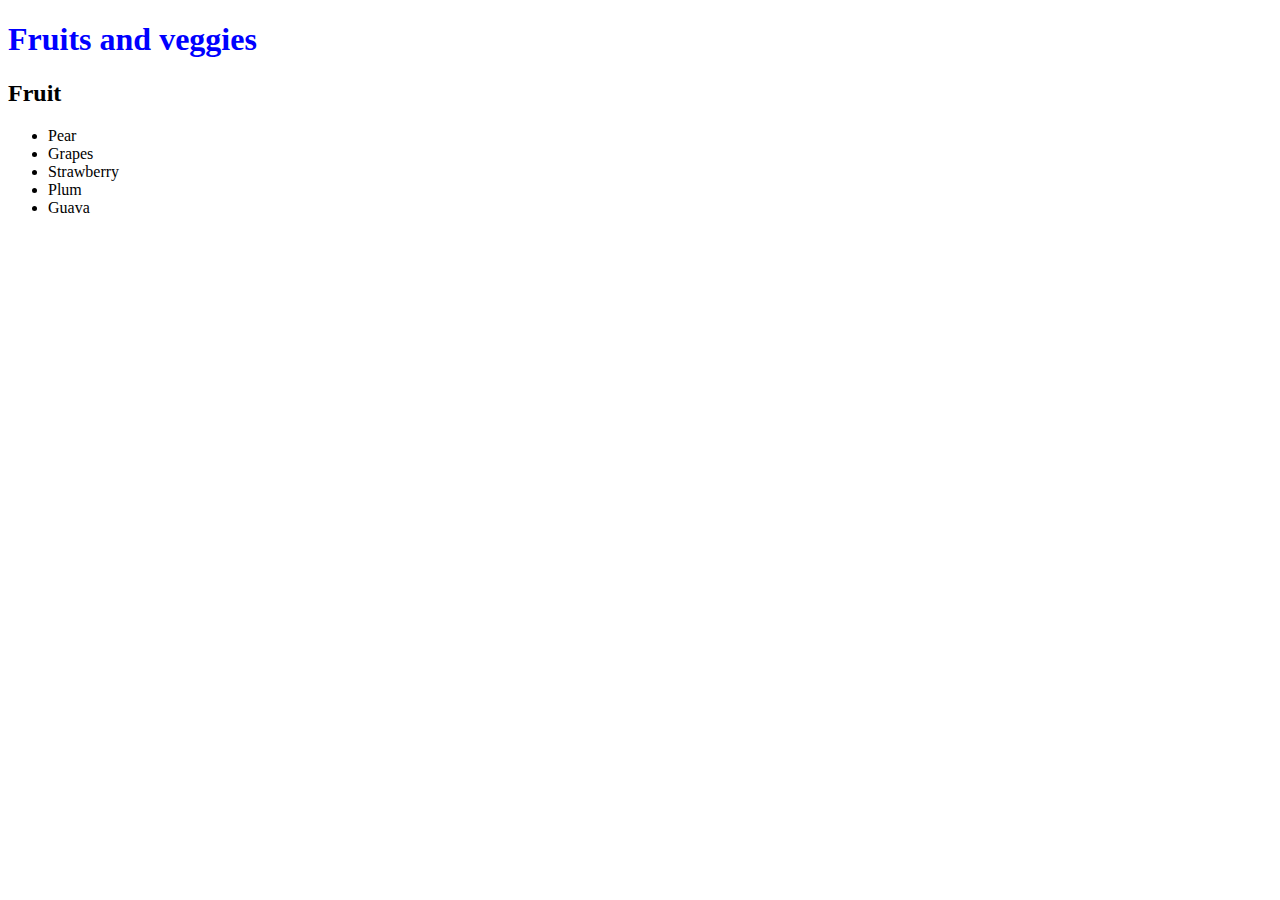
==== index.html @ 580fa72f "principio" ====
<!DOCTYPE html>
<html lang="en">
<head>
    <meta charset="UTF-8">
    <meta http-equiv="X-UA-Compatible" content="IE=edge">
    <meta name="viewport" content="width=device-width, initial-scale=1.0">
    <title>Objetos del DOM</title>
</head>
<body>


  <!-- 1. Leer: innerText -->

  <div id="container">
        <h1 id="title1">Fruits and veggies</h1>
            <div class="list-fruits">
                <h2 id="title2"></h2>
                <ul class="fruits">
                    <li class="fruit-item">Pear</li>
                    <li class="fruit-item">Grapes</li>
                    <li class="fruit-item">Strawberry</li>
                    <li class="fruit-item">Plum</li>
                    <li class="fruit-item">Guava</li>
                </ul>
            </div>
    </div>

    <h3></h3>

    <!-- 2. Modificar: innerHTML -->
    <!-- 3. Crear Etiquetas e Incluir en HTML: appendChild() -->
    <!-- 4. Estilo -->

<script src="index.js"></script>

</body>
</html>
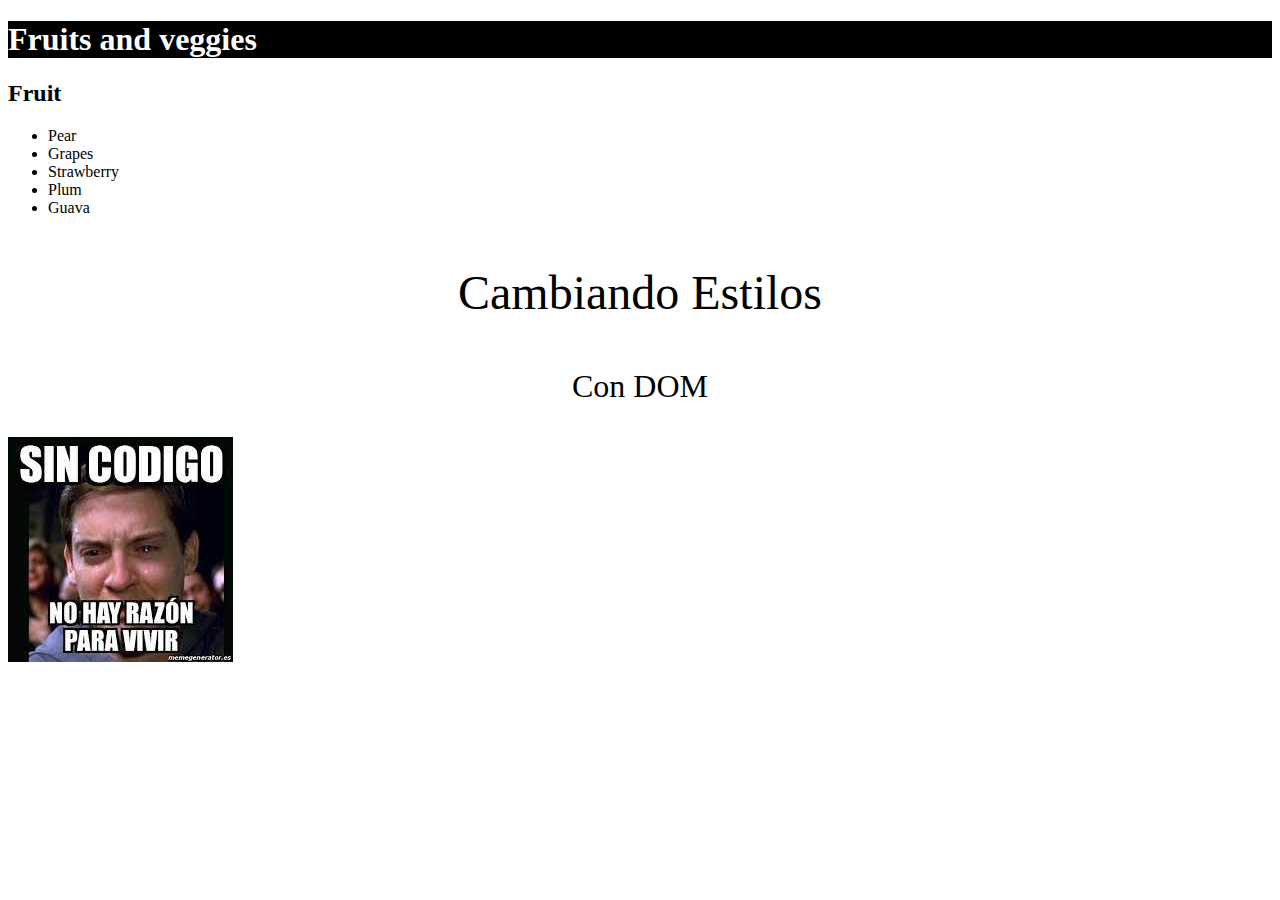
==== commit 5307b7cd: "solo falta classList" ====
--- a/index.html
+++ b/index.html
@@ -25,12 +25,26 @@
             </div>
     </div>
 
-    <h3></h3>
+    
 
     <!-- 2. Modificar: innerHTML -->
     <!-- 3. Crear Etiquetas e Incluir en HTML: appendChild() -->
     <!-- 4. Estilo -->
 
+    <div id="estilos" style="height: 100px;
+                            width: 100px;
+                            border: 4px solid red;">
+                <p id="part1"> Cambiando Estilos </p>
+                <p id="part2"> Con DOM</p>
+    </div>
+
+    <!-- 5. Atributo  -->
+
+    <div id="atributo">
+        <img src="veocodigo.png" alt="Veo codigo sin gente">
+    </div>
+
+
 <script src="index.js"></script>
 
 </body>
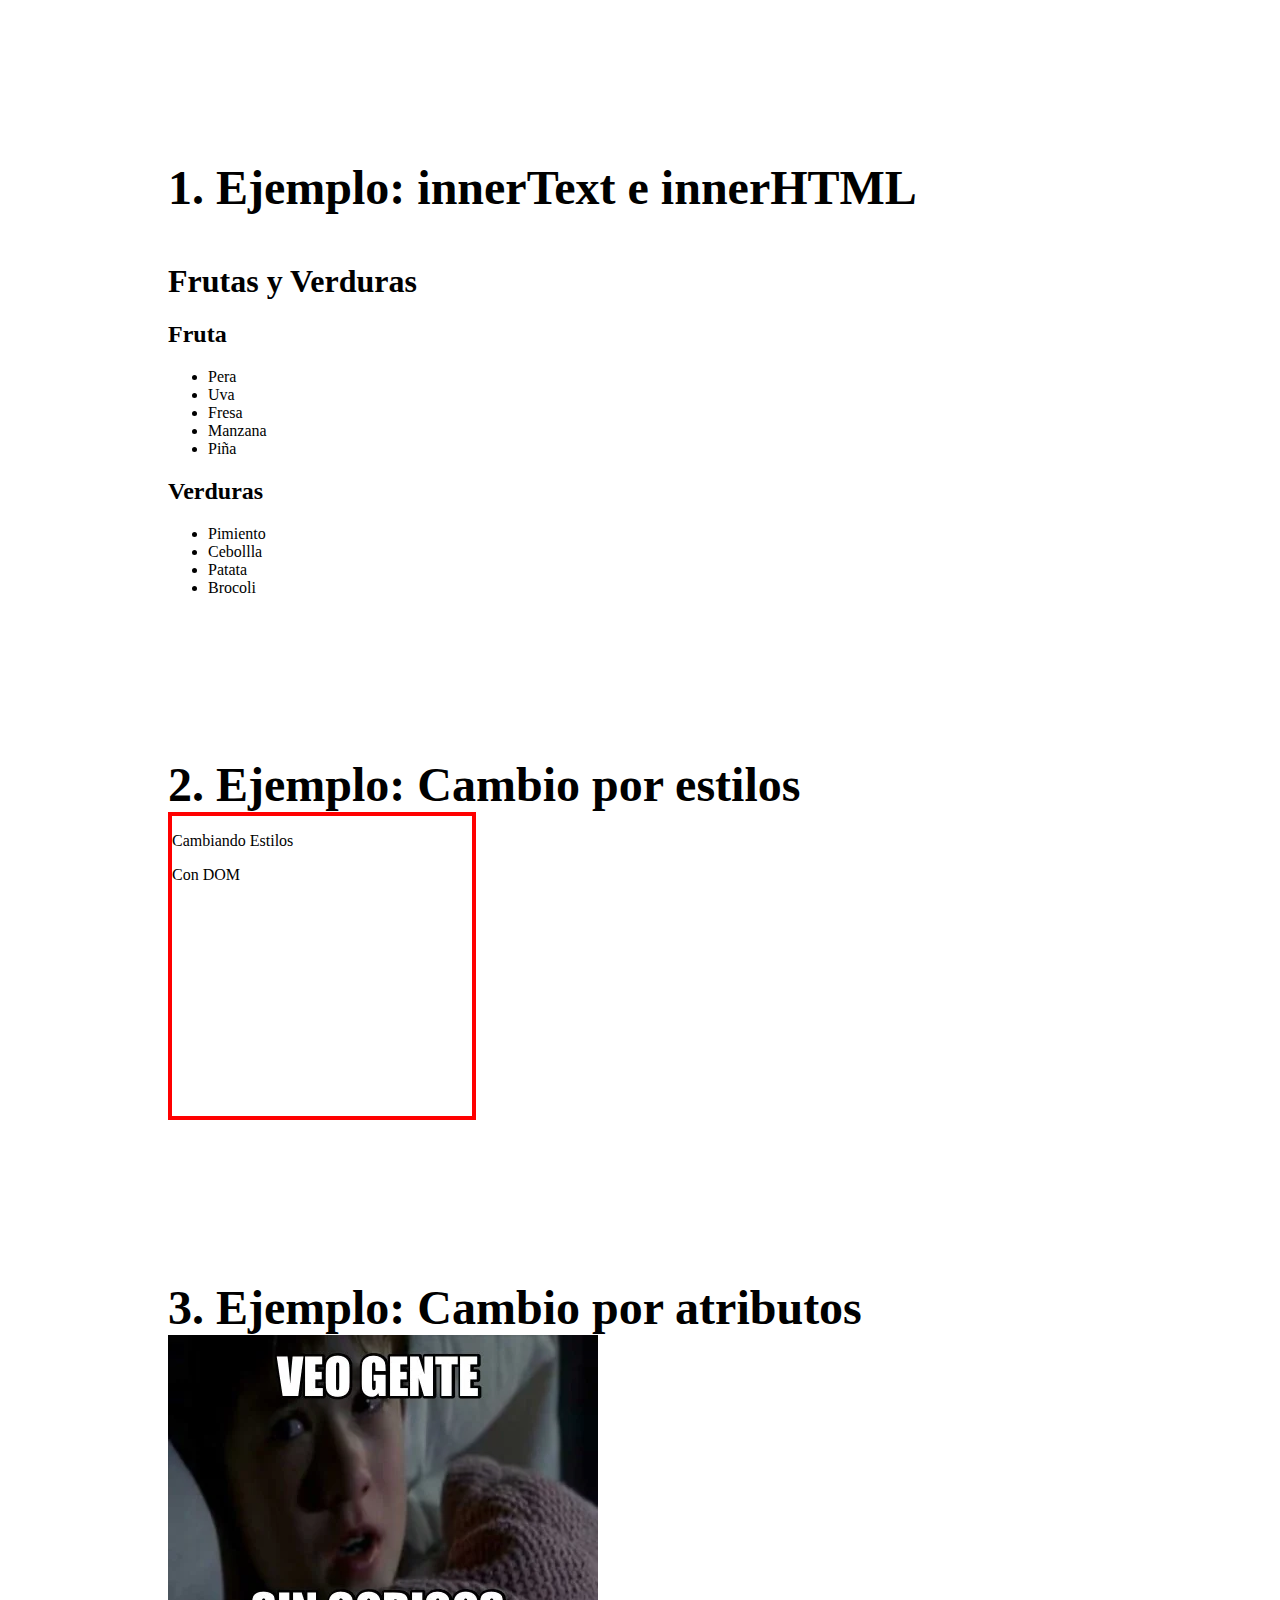
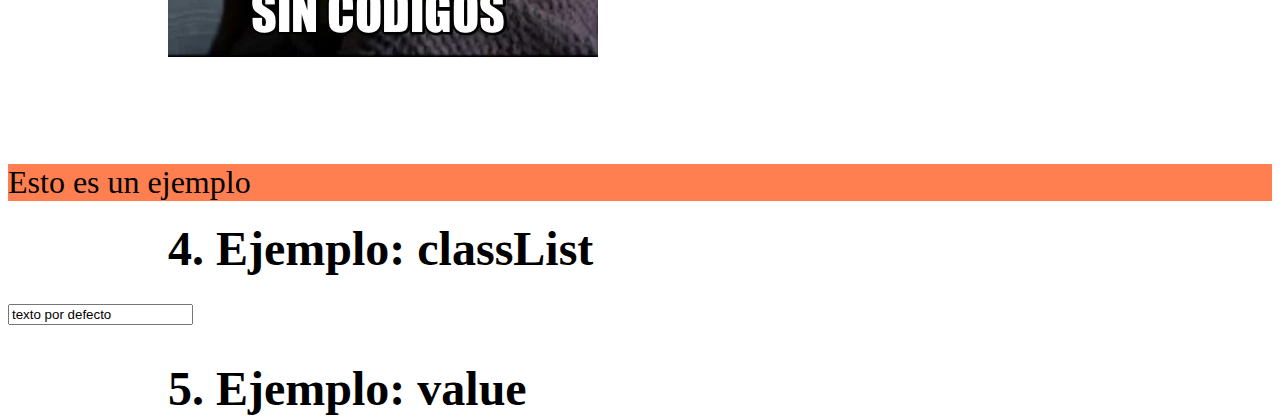
==== commit 8058b24f: "última versión" ====
--- a/index.html
+++ b/index.html
@@ -4,48 +4,83 @@
     <meta charset="UTF-8">
     <meta http-equiv="X-UA-Compatible" content="IE=edge">
     <meta name="viewport" content="width=device-width, initial-scale=1.0">
+    <link rel="stylesheet" href="index.css">
     <title>Objetos del DOM</title>
 </head>
 <body>
 
 
   <!-- 1. Leer: innerText -->
+  <!-- 2. Modificar: innerHTML -->
 
   <div id="container">
-        <h1 id="title1">Fruits and veggies</h1>
+            <h3> 1. Ejemplo: innerText e innerHTML </h3>
+        <h1 id="title1">Frutas y Verduras</h1>
             <div class="list-fruits">
                 <h2 id="title2"></h2>
                 <ul class="fruits">
-                    <li class="fruit-item">Pear</li>
-                    <li class="fruit-item">Grapes</li>
-                    <li class="fruit-item">Strawberry</li>
-                    <li class="fruit-item">Plum</li>
-                    <li class="fruit-item">Guava</li>
+                    <li class="fruit-item">Pera</li>
+                    <li class="fruit-item">Uva</li>
+                    <li class="fruit-item">Fresa</li>
+                    <li class="fruit-item">Manzana</li>
+                    <li class="fruit-item">Piña</li>
+                </ul>
+            </div>
+            <div class="list-vegie">
+                <h2 id="title3"></h2>
+                <ul class="fruits">
+                    <li class="fruit-item">Pimiento</li>
+                    <li class="fruit-item">Cebollla</li>
+                    <li class="fruit-item">Patata</li>
+                    <li class="fruit-item">Brocoli</li>
                 </ul>
             </div>
     </div>
 
-    
 
-    <!-- 2. Modificar: innerHTML -->
-    <!-- 3. Crear Etiquetas e Incluir en HTML: appendChild() -->
-    <!-- 4. Estilo -->
+    <!-- 3. Estilo -->
 
-    <div id="estilos" style="height: 100px;
-                            width: 100px;
+
+    <div id="cambiando-estilos">
+        <h3> 2. Ejemplo: Cambio por estilos </h3>
+    </div>
+
+    <div id="estilos" style="height: 300px;
+                            width: 300px;
                             border: 4px solid red;">
+                            
                 <p id="part1"> Cambiando Estilos </p>
                 <p id="part2"> Con DOM</p>
     </div>
 
-    <!-- 5. Atributo  -->
+    <!-- 4. Atributo  -->
+
+    <div id="cambiando-estilos">
+        <h3> 3. Ejemplo: Cambio por atributos </h3>
+    </div>
 
     <div id="atributo">
         <img src="veocodigo.png" alt="Veo codigo sin gente">
     </div>
 
+    <!-- 5. classList -->
 
-<script src="index.js"></script>
+    <div id="cambiando-estilos">
+        <h3> 4. Ejemplo: classList </h3>
+    </div>
+
+    <div id="lista-clases">
+        <p>Esto es un ejemplo</p>
+    </div>
+
+   
+    <div id="cambiando-estilos">
+        <h3> 5. Ejemplo: value </h3>
+    </div>
+
+    <input type="text" value="texto por defecto" name="nombre" id="nombre" placeholder="name"> 
+
+    <script src="index.js"></script>
 
 </body>
 </html>--- a/index.css
+++ b/index.css
@@ -0,0 +1,25 @@
+#container{
+    margin: 10rem;
+}
+
+
+#estilos {
+    margin: 10rem;
+}
+
+#atributo {
+    margin: 10rem;
+}
+
+h3 {
+    font-size: 3rem;
+}
+
+#cambiando-estilos{
+    margin: 10rem 10rem -10rem 10rem;
+}
+
+.mystyle {
+    background-color: coral;
+    font-size: 2rem;
+}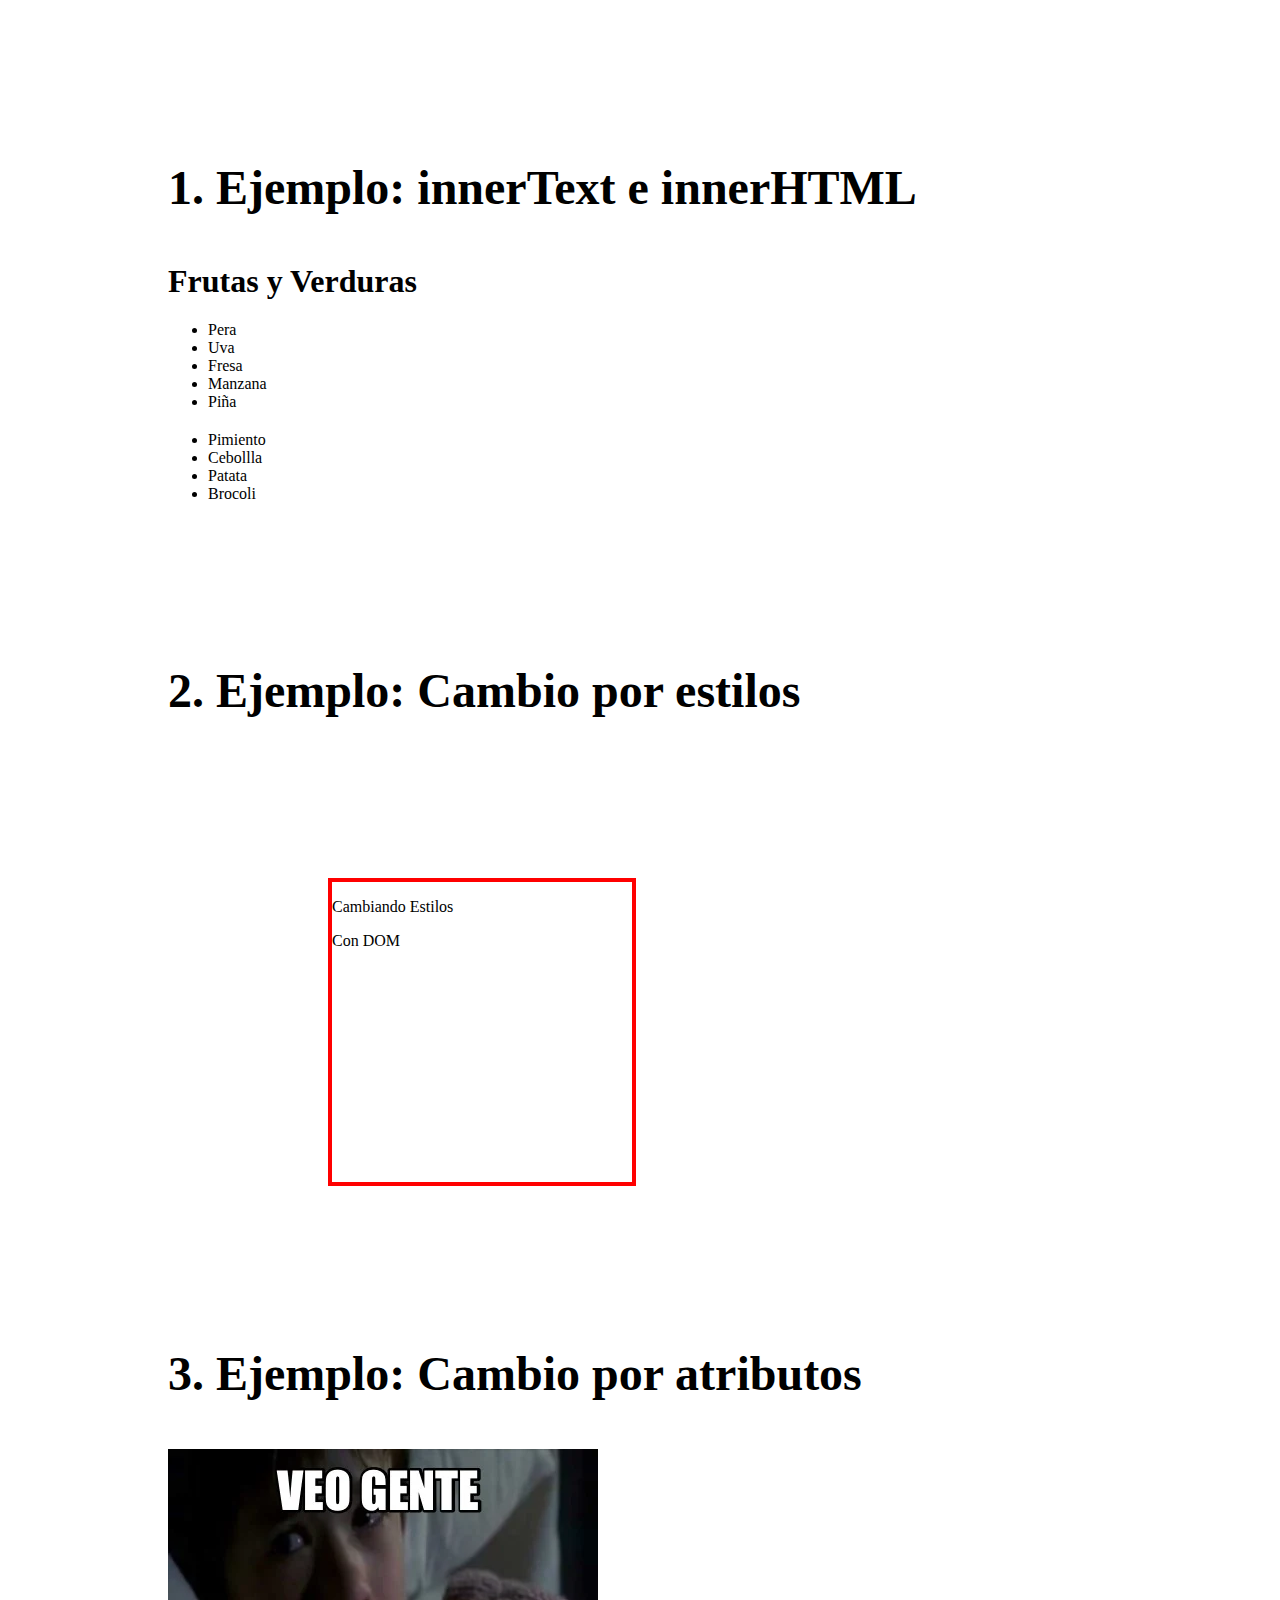
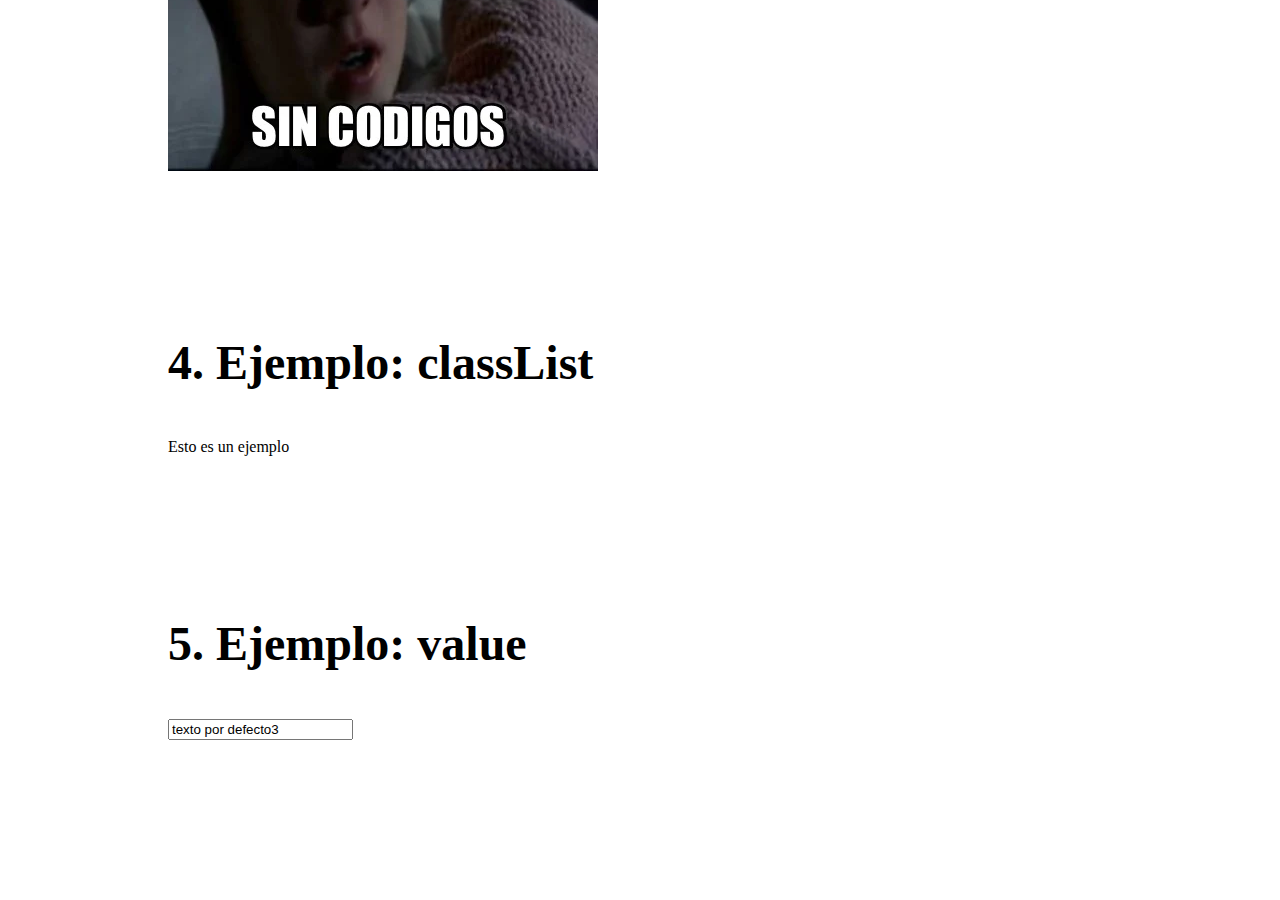
==== commit c3501ddd: "version final desde clase" ====
--- a/index.html
+++ b/index.html
@@ -40,45 +40,56 @@
 
     <!-- 3. Estilo -->
 
+    <div class="container">
+        <div class="cambiando-estilos">
+            <h3> 2. Ejemplo: Cambio por estilos </h3>
+        </div>
 
-    <div id="cambiando-estilos">
-        <h3> 2. Ejemplo: Cambio por estilos </h3>
-    </div>
-
-    <div id="estilos" style="height: 300px;
-                            width: 300px;
-                            border: 4px solid red;">
-                            
-                <p id="part1"> Cambiando Estilos </p>
-                <p id="part2"> Con DOM</p>
+        <div id="estilos" style="height: 300px;
+                                width: 300px;
+                                border: 4px solid red;">
+                                
+                    <p id="part1"> Cambiando Estilos </p>
+                    <p id="part2"> Con DOM</p>
+        </div>
     </div>
 
     <!-- 4. Atributo  -->
 
-    <div id="cambiando-estilos">
-        <h3> 3. Ejemplo: Cambio por atributos </h3>
-    </div>
+    <div class="container">
 
-    <div id="atributo">
-        <img src="veocodigo.png" alt="Veo codigo sin gente">
+        <div class="cambiando-estilos">
+            <h3> 3. Ejemplo: Cambio por atributos </h3>
+        </div>
+
+        <div class="atributo">
+            <img src="veocodigo.png" alt="Veo codigo sin gente">
+        </div>
+
     </div>
 
     <!-- 5. classList -->
 
-    <div id="cambiando-estilos">
-        <h3> 4. Ejemplo: classList </h3>
+    <div class="container">
+
+        <div class="cambiando-estilos1">
+            <h3> 4. Ejemplo: classList </h3>
+        </div>
+
+        <div class="lista-clases">
+            <p>Esto es un ejemplo</p>
+        </div>
     </div>
 
-    <div id="lista-clases">
-        <p>Esto es un ejemplo</p>
+    <div class="container">
+   
+        <div class="cambiando-estilos1">
+            <h3> 5. Ejemplo: value </h3>
+        </div>
+        
+        <input type="phone" value="texto por defecto3" >
+   
     </div>
-
-   
-    <div id="cambiando-estilos">
-        <h3> 5. Ejemplo: value </h3>
-    </div>
-
-    <input type="text" value="texto por defecto" name="nombre" id="nombre" placeholder="name"> 
 
     <script src="index.js"></script>
 
--- a/index.css
+++ b/index.css
@@ -1,4 +1,8 @@
 #container{
+    margin: 10rem;
+}
+
+.container {
     margin: 10rem;
 }
 
@@ -19,6 +23,11 @@
     margin: 10rem 10rem -10rem 10rem;
 }
 
+#cambiando-estilos1{
+    margin: 1rem;
+    margin-left: 5rem;
+}
+
 .mystyle {
     background-color: coral;
     font-size: 2rem;
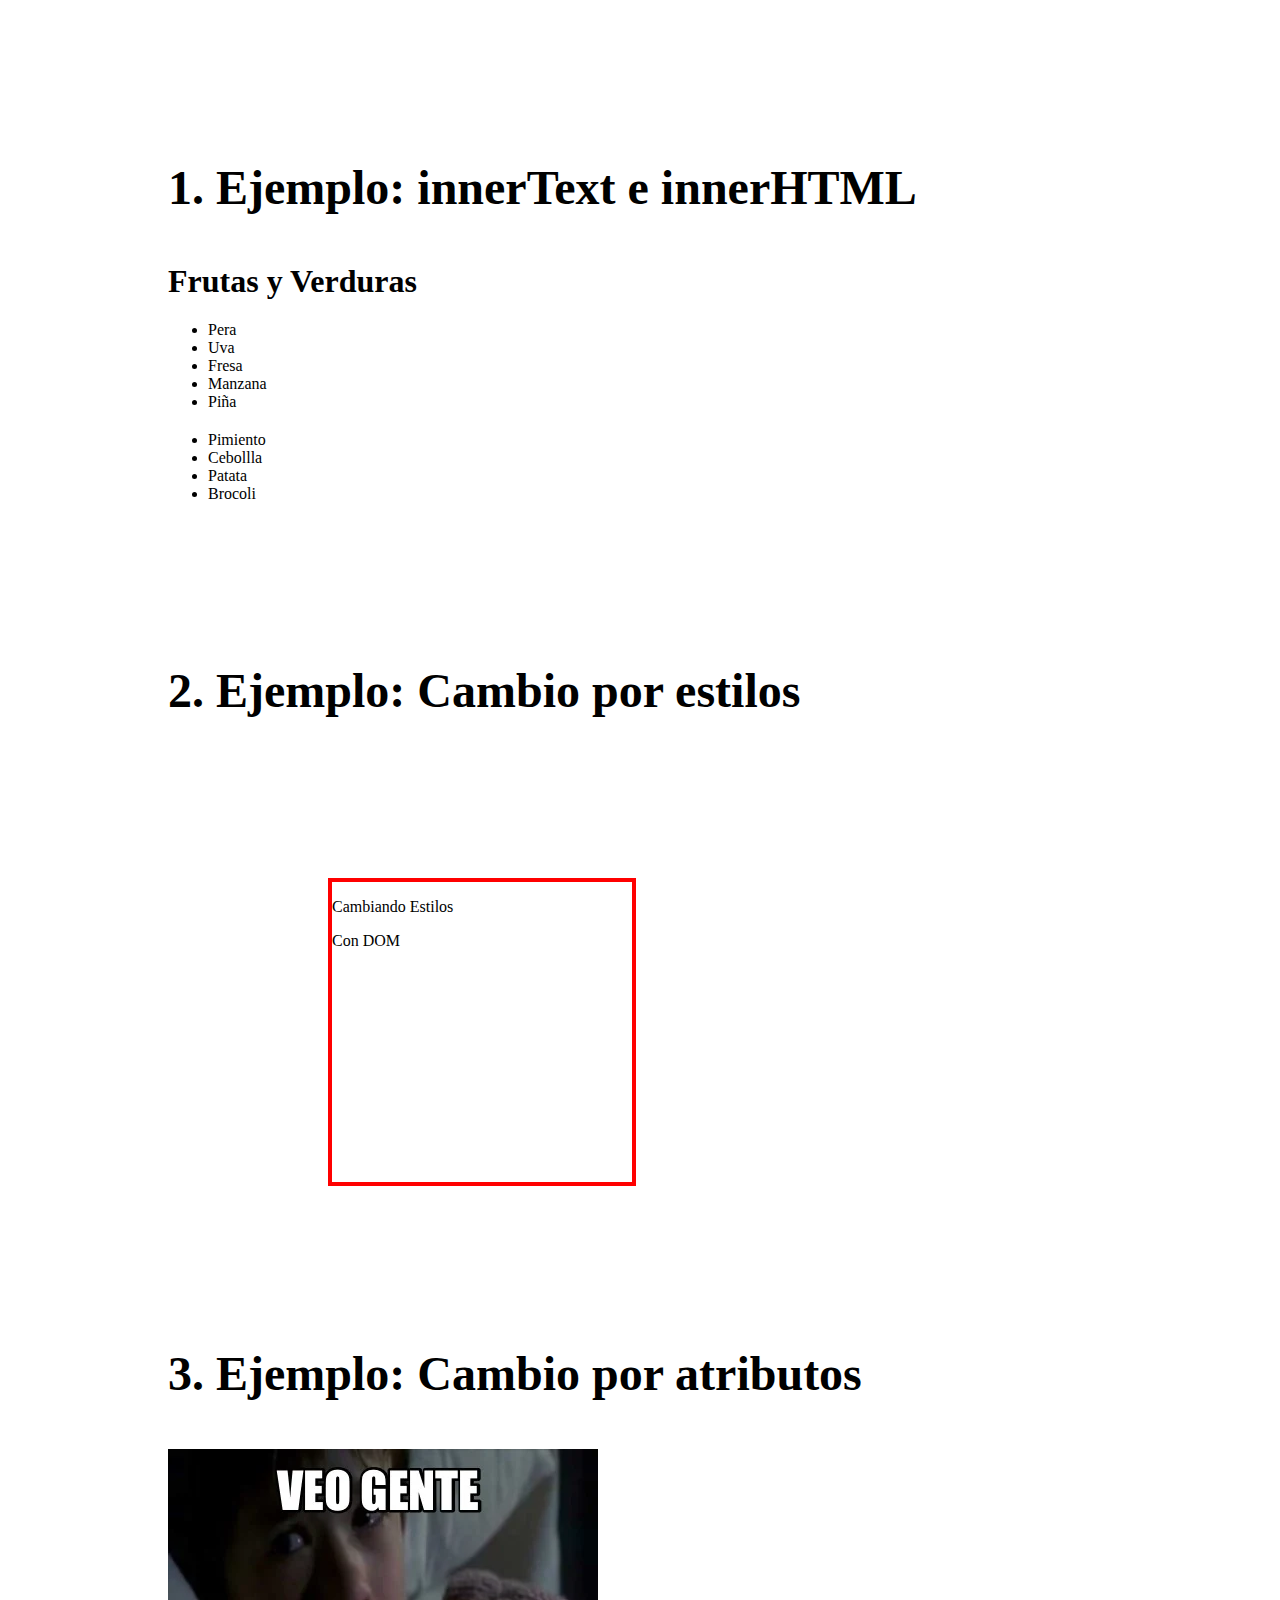
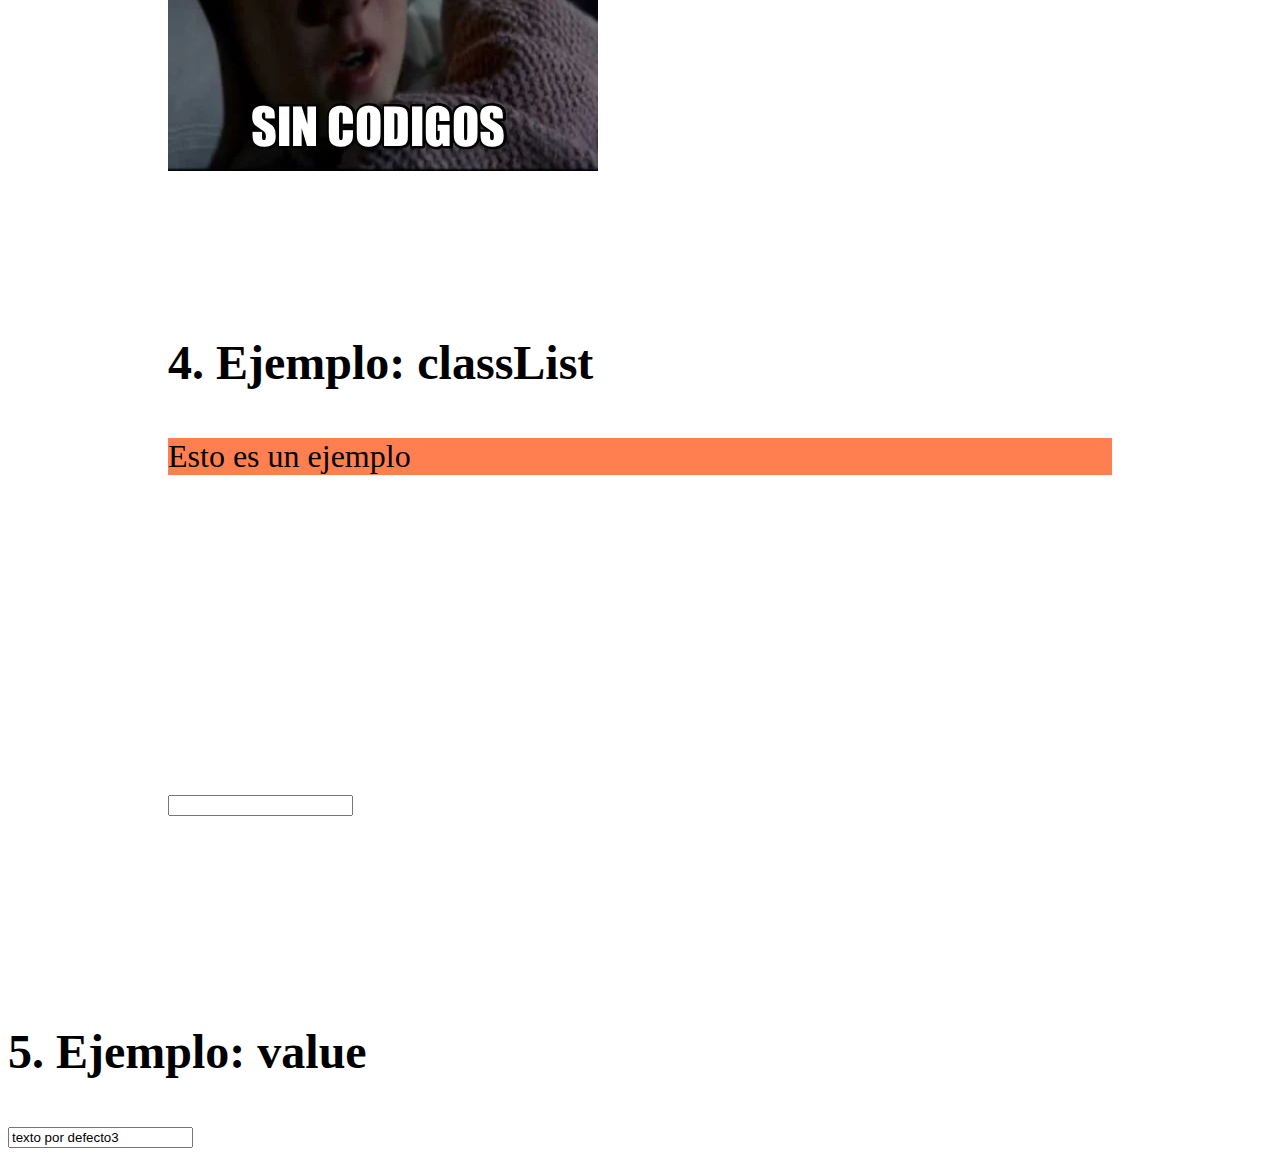
==== commit d569da5f: "Archivos finales de la presentación de Objetos DOM. Incluido los ejemplos de Nasher." ====
--- a/index.html
+++ b/index.html
@@ -76,18 +76,19 @@
             <h3> 4. Ejemplo: classList </h3>
         </div>
 
-        <div class="lista-clases">
+        <div id="lista-clases">
             <p>Esto es un ejemplo</p>
         </div>
     </div>
 
-    <div class="container">
+    <input class="container">
    
         <div class="cambiando-estilos1">
             <h3> 5. Ejemplo: value </h3>
         </div>
         
-        <input type="phone" value="texto por defecto3" >
+        <input id="nombre" type="phone" value="texto por defecto3" >
+       
    
     </div>
 
